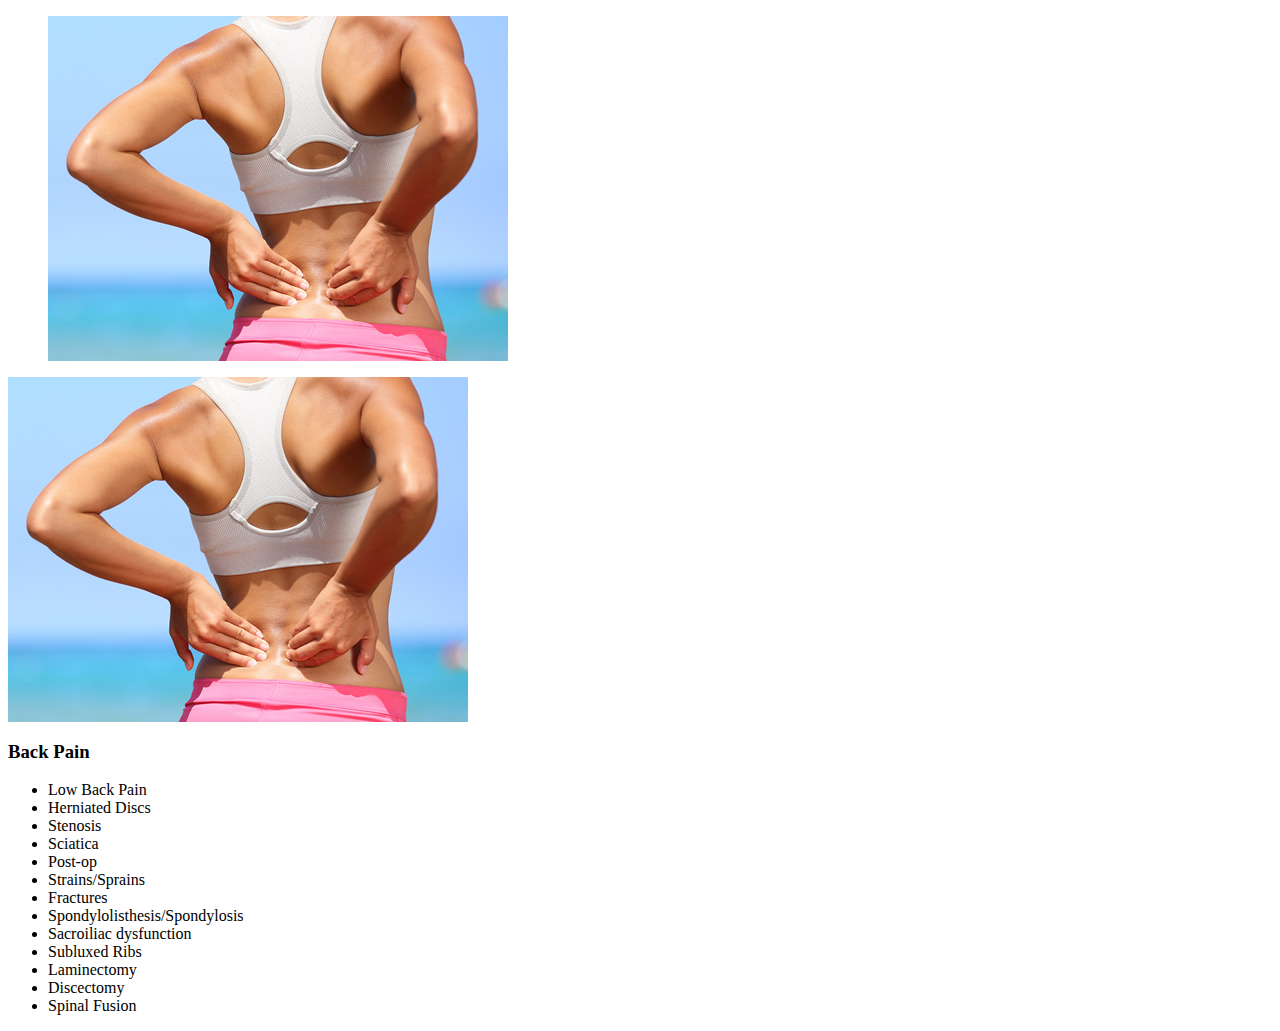
==== wp-content/themes/artus_files/back.html @ 904f250c "add html files for conditions treated" ====
<!-- saved from url=(0032)http://www.artuspt.com/back.html -->
<html><head><meta http-equiv="Content-Type" content="text/html; charset=windows-1252"></head><body><div class="external-content" id="loaded-html"> <div class="col-sm-7 hidden-xs"> <figure class="vignette overlay"> <img src="./back_files/backpain.03bebda1.jpg"> </figure> </div> <div class="col-xs-4 visible-xs conditions-pic"> <img class="pull-left pic-icon pic-icon-nopad img-circle" src="./back_files/backpain.03bebda1.jpg"> </div> <div class="col-sm-5 col-xs-8 conditions-list"> <h3>Back Pain</h3> <ul> <li>Low Back Pain</li> <li>Herniated Discs</li> <li>Stenosis</li> <li>Sciatica</li> <li>Post-op</li> <li>Strains/Sprains</li> <li>Fractures</li> <li>Spondylolisthesis/Spondylosis</li> <li>Sacroiliac dysfunction</li> <li>Subluxed Ribs</li> <li>Laminectomy</li> <li>Discectomy</li> <li>Spinal Fusion</li> </ul> </div> </div></body></html>
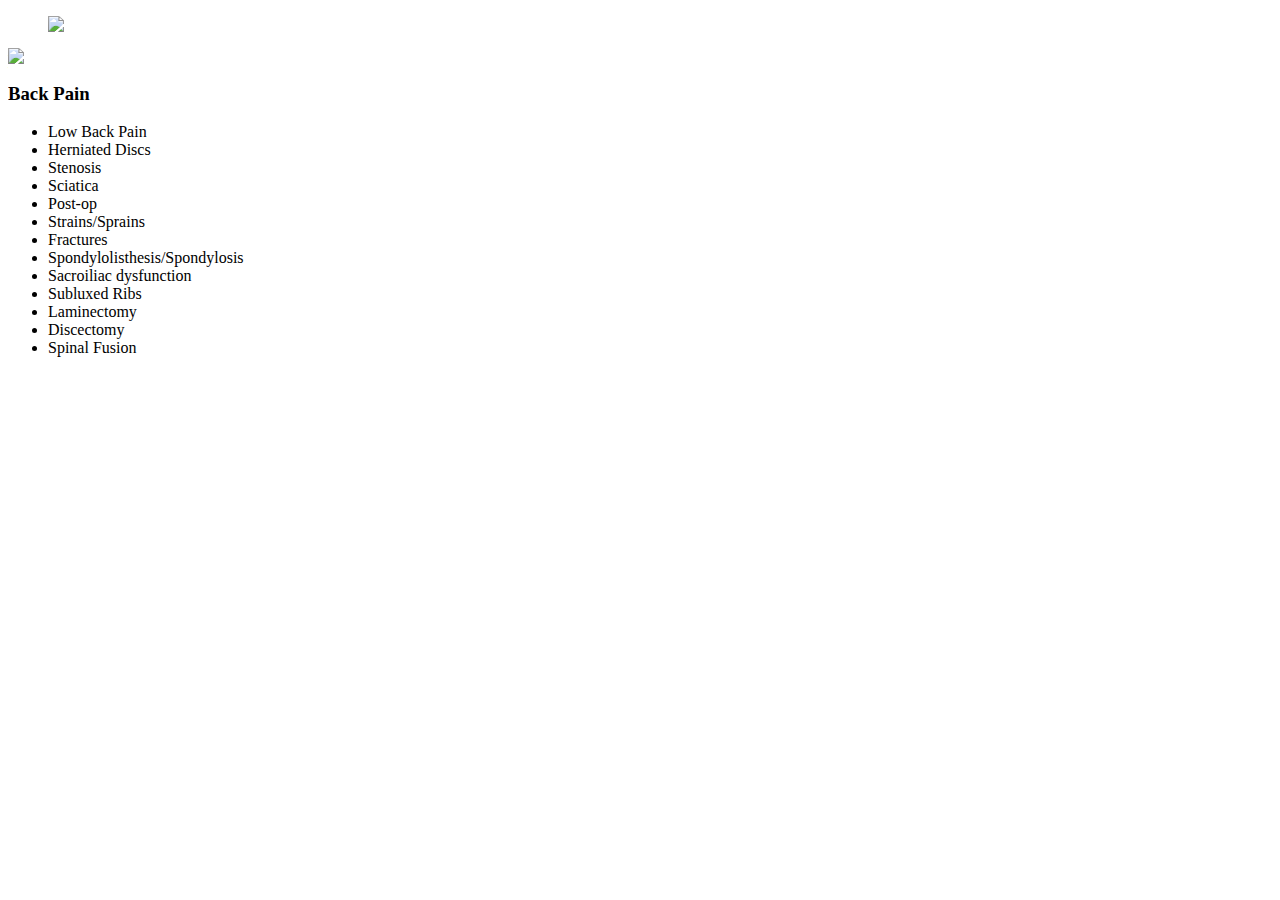
==== commit 5c6e7a14: "jQuery for conditions" ====
--- a/wp-content/themes/artus_files/back.html
+++ b/wp-content/themes/artus_files/back.html
@@ -1,3 +1,7 @@
 
 <!-- saved from url=(0032)http://www.artuspt.com/back.html -->
-<html><head><meta http-equiv="Content-Type" content="text/html; charset=windows-1252"></head><body><div class="external-content" id="loaded-html"> <div class="col-sm-7 hidden-xs"> <figure class="vignette overlay"> <img src="./back_files/backpain.03bebda1.jpg"> </figure> </div> <div class="col-xs-4 visible-xs conditions-pic"> <img class="pull-left pic-icon pic-icon-nopad img-circle" src="./back_files/backpain.03bebda1.jpg"> </div> <div class="col-sm-5 col-xs-8 conditions-list"> <h3>Back Pain</h3> <ul> <li>Low Back Pain</li> <li>Herniated Discs</li> <li>Stenosis</li> <li>Sciatica</li> <li>Post-op</li> <li>Strains/Sprains</li> <li>Fractures</li> <li>Spondylolisthesis/Spondylosis</li> <li>Sacroiliac dysfunction</li> <li>Subluxed Ribs</li> <li>Laminectomy</li> <li>Discectomy</li> <li>Spinal Fusion</li> </ul> </div> </div></body></html>+<html><head><meta http-equiv="Content-Type" content="text/html; charset=windows-1252"></head><body>
+
+<div class="external-content" id="loaded-html"> <div class="col-sm-7 hidden-xs"> <figure class="vignette overlay"> <img src="./back_files/backpain.03bebda1.jpg"> </figure> </div> <div class="col-xs-4 visible-xs conditions-pic"> <img class="pull-left pic-icon pic-icon-nopad img-circle" src="./back_files/backpain.03bebda1.jpg"> </div> <div class="col-sm-5 col-xs-8 conditions-list"> <h3>Back Pain</h3> <ul> <li>Low Back Pain</li> <li>Herniated Discs</li> <li>Stenosis</li> <li>Sciatica</li> <li>Post-op</li> <li>Strains/Sprains</li> <li>Fractures</li> <li>Spondylolisthesis/Spondylosis</li> <li>Sacroiliac dysfunction</li> <li>Subluxed Ribs</li> <li>Laminectomy</li> <li>Discectomy</li> <li>Spinal Fusion</li> </ul> </div> </div>
+
+</body></html>